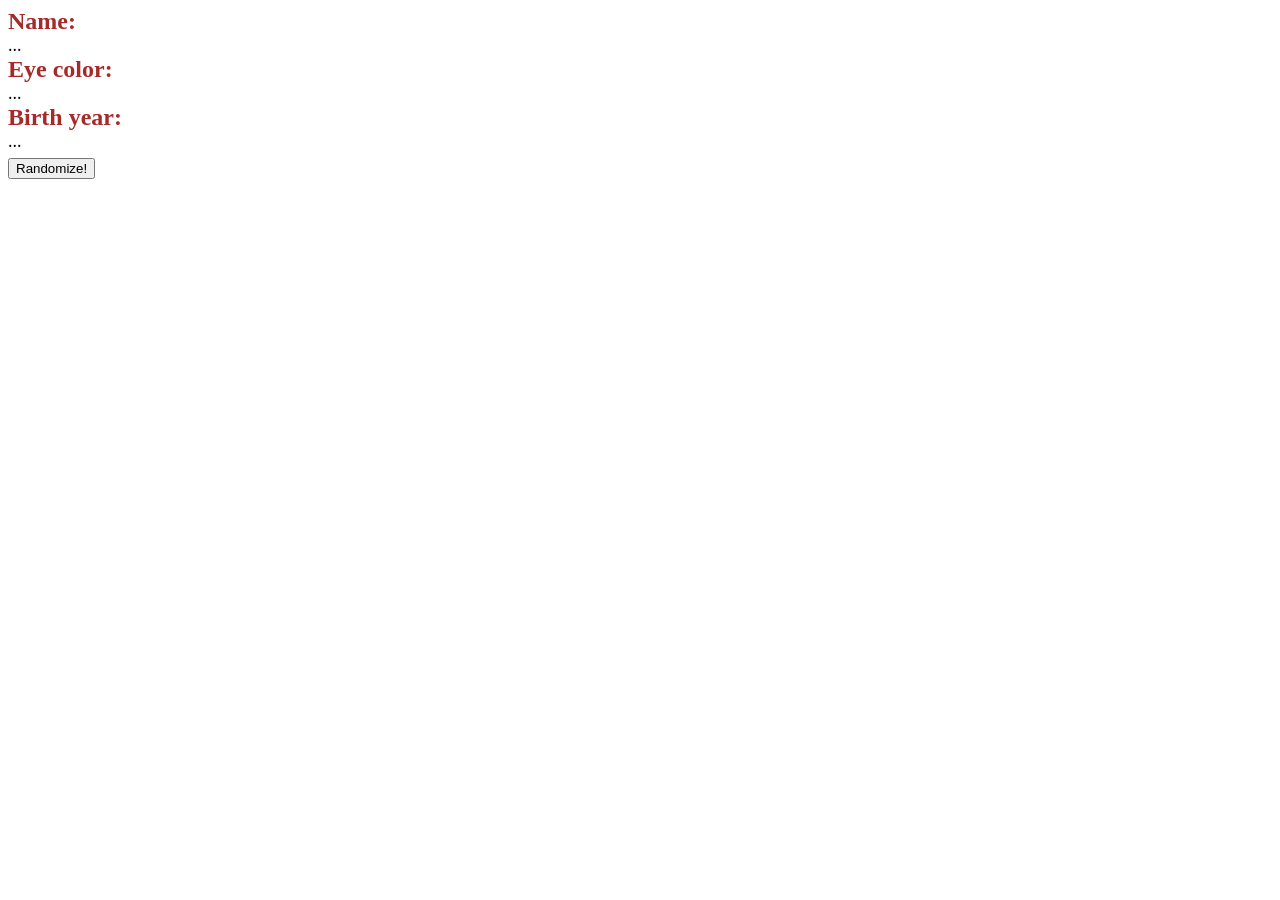
==== jQuey_101/index.html @ cec5b5af "Started jQuery. Generated random ID." ====
<!DOCTYPE html>
<html lang="en">

<head>
    <meta charset="UTF-8">
    <meta http-equiv="X-UA-Compatible" content="IE=edge">
    <meta name="viewport" content="width=device-width, initial-scale=1.0">
    <link href="https://fonts.googleapis.com/css2?family=Source+Code+Pro&display=swap" rel="stylesheet">
    <link rel="shortcut icon" href="Practice\media\BLUE.jpg" type="image/jpeg">
    <link rel="stylesheet" href="style.css">

    <title>Practice</title>
</head>

<body>
    <strong>Name: </strong> 
    <div id="name">...</div>
    
    <strong>Eye color: </strong>
    <div id="eyecolor">...</div>

    <strong>Birth year: </strong>
    <div id="birthyear">...</div>

    <button class = "getRandomCharacter">Randomize!</button>
</body>


<!-- Linking jQuery -->
<script src="https://cdn.jsdelivr.net/npm/jquery@3.6.0/dist/jquery.min.js"></script>

<!-- Linking the javaScript file -->
<script src= 'index.js'></script>

</html>
---- jQuey_101/style.css ----
body {
    font-size: x-large;
    color: brown;
}

#name, #eyecolor, #birthyear {
    font-size: large;
    color: black;
}
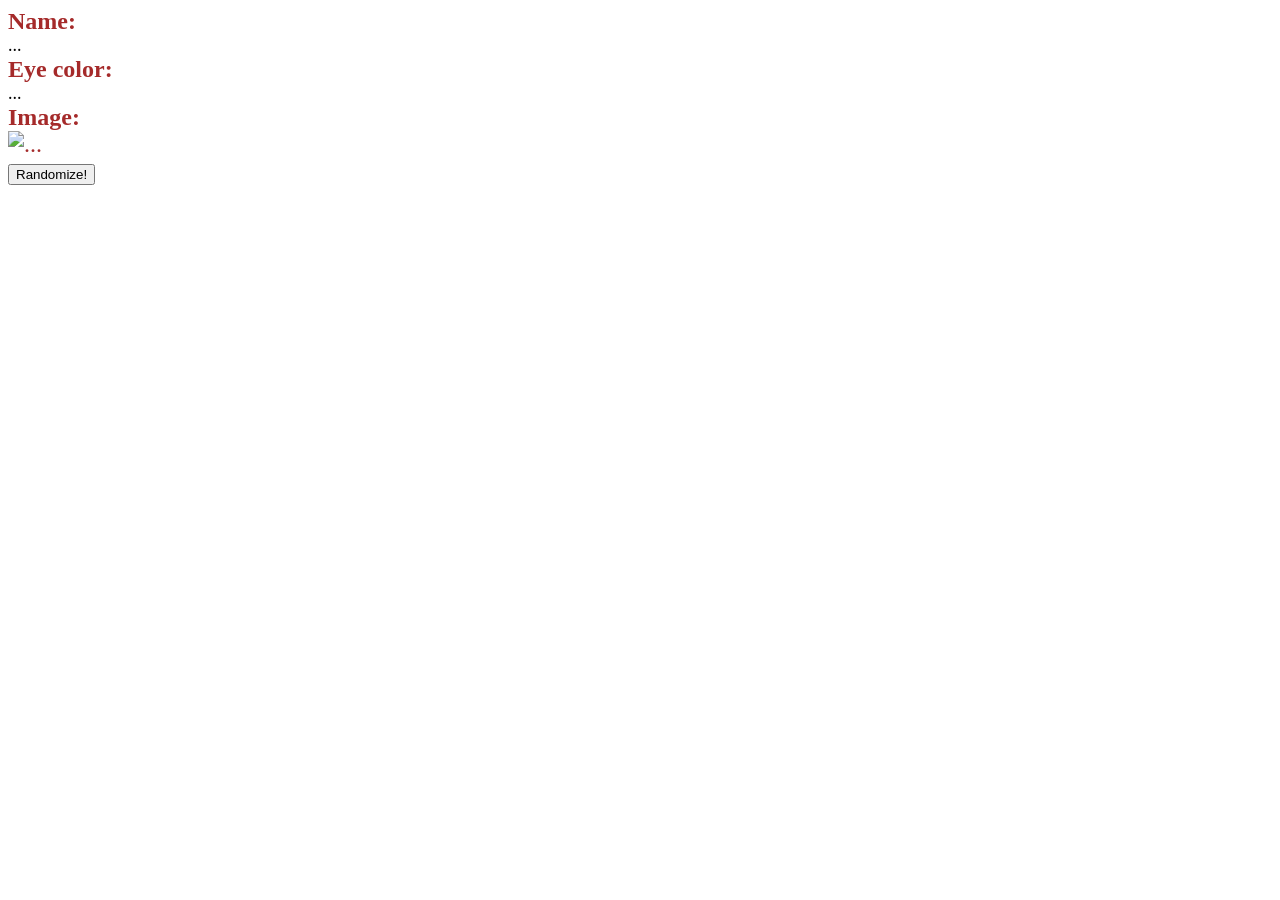
==== commit f07f672c: "jQuery done." ====
--- a/jQuey_101/index.html
+++ b/jQuey_101/index.html
@@ -19,8 +19,8 @@
     <strong>Eye color: </strong>
     <div id="eyecolor">...</div>
 
-    <strong>Birth year: </strong>
-    <div id="birthyear">...</div>
+    <strong>Image: </strong>
+    <img src="" alt="..." id="picture">
 
     <button class = "getRandomCharacter">Randomize!</button>
 </body>
--- a/jQuey_101/style.css
+++ b/jQuey_101/style.css
@@ -7,4 +7,10 @@
 #name, #eyecolor, #birthyear {
     font-size: large;
     color: black;
+}
+
+#picture {
+    display: block;
+    height: auto;
+    width: 25%;
 }
